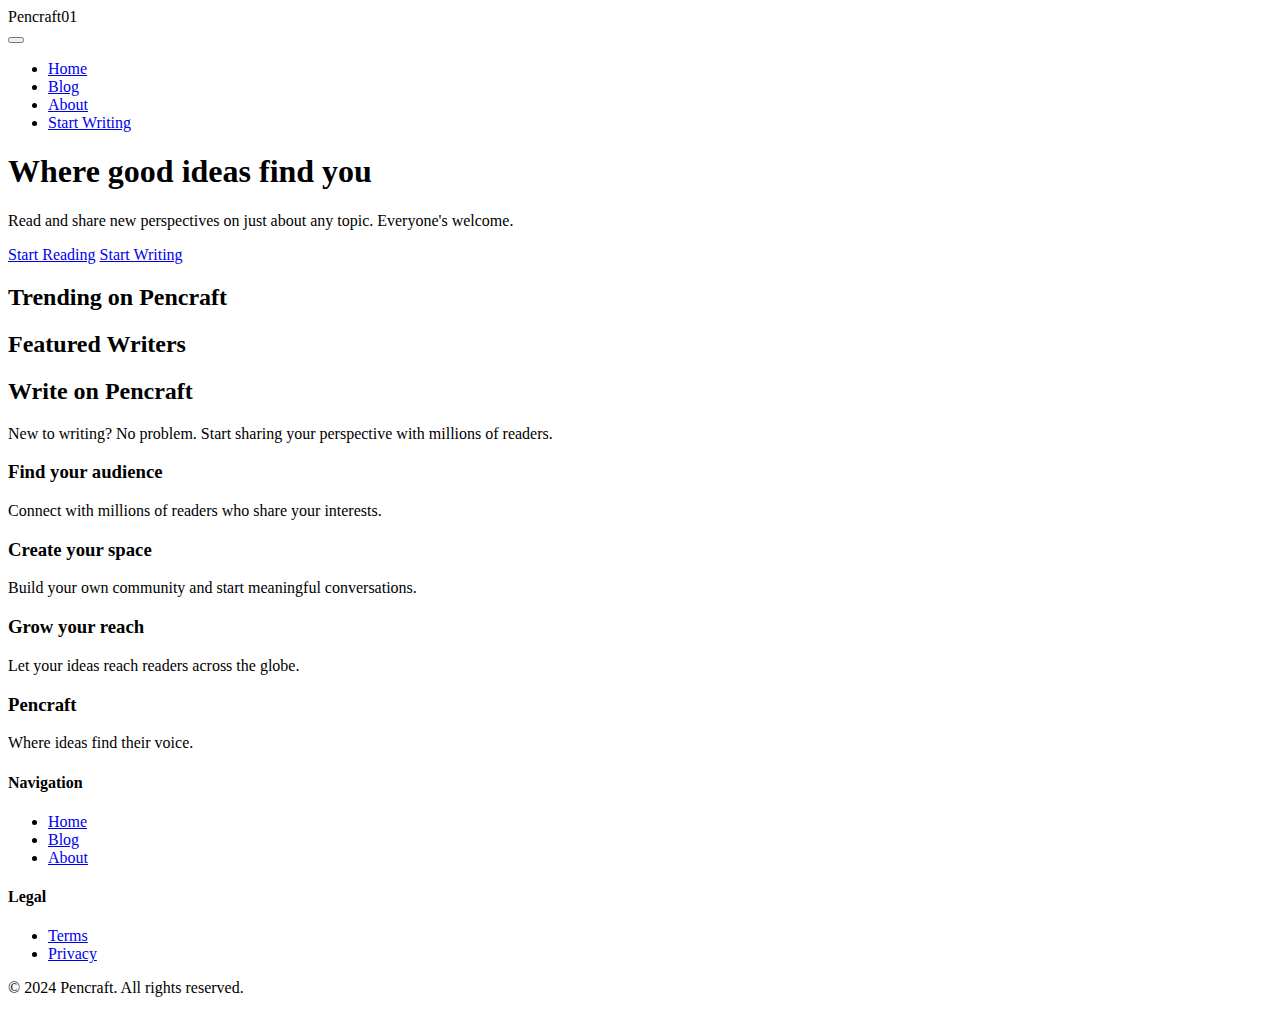
==== index.html @ b2b59e7c "Update index.html" ====
<!DOCTYPE html>
<html lang="en">
<head>
    <meta charset="UTF-8">
    <meta name="viewport" content="width=device-width, initial-scale=1.0">
    <meta name="description" content="Share your stories and ideas with the world">
    <meta name="keywords" content="blog, writing, stories, medium-like">
    <title>Pencraft - Where Ideas Flow</title>
    <link rel="icon" type="image/svg+xml" href="/vite.svg">
    <link rel="stylesheet" href="/style.css">
</head>
<body>
    <header class="header">
        <nav class="nav-container">
            <div class="logo">Pencraft01</div>
            <button class="hamburger" aria-label="Toggle menu">
                <span></span>
                <span></span>
                <span></span>
            </button>
            <ul class="nav-menu">
                <li><a href="/" class="active">Home</a></li>
                <li><a href="/blog.html">Blog</a></li>
                <li><a href="#about">About</a></li>
                <li><a href="/blog.html" class="btn btn-secondary">Start Writing</a></li>
            </ul>
        </nav>
    </header>

    <main>
        <section class="hero">
            <div class="hero-content">
                <h1>Where good ideas find you</h1>
                <p class="hero-text">Read and share new perspectives on just about any topic. Everyone's welcome.</p>
                <div class="cta-buttons">
                    <a href="/blog.html" class="btn btn-primary">Start Reading</a>
                    <a href="#" class="btn btn-secondary">Start Writing</a>
                </div>
            </div>
            <div class="trending-topics">
                <h2>Trending on Pencraft</h2>
                <div class="topic-grid" id="trending-topics">
                    <!-- Trending topics will be loaded here -->
                </div>
            </div>
        </section>

        <section class="featured-writers">
            <h2>Featured Writers</h2>
            <div class="writers-grid" id="featured-writers">
                <!-- Featured writers will be loaded here -->
            </div>
        </section>

        <section id="about" class="about-section">
            <div class="about-content">
                <h2>Write on Pencraft</h2>
                <p>New to writing? No problem. Start sharing your perspective with millions of readers.</p>
                <div class="features-grid">
                    <div class="feature">
                        <h3>Find your audience</h3>
                        <p>Connect with millions of readers who share your interests.</p>
                    </div>
                    <div class="feature">
                        <h3>Create your space</h3>
                        <p>Build your own community and start meaningful conversations.</p>
                    </div>
                    <div class="feature">
                        <h3>Grow your reach</h3>
                        <p>Let your ideas reach readers across the globe.</p>
                    </div>
                </div>
            </div>
        </section>
    </main>

    <footer class="footer">
        <div class="footer-content">
            <div class="footer-section">
                <h3>Pencraft</h3>
                <p>Where ideas find their voice.</p>
            </div>
            <div class="footer-section">
                <h4>Navigation</h4>
                <ul>
                    <li><a href="/">Home</a></li>
                    <li><a href="/blog.html">Blog</a></li>
                    <li><a href="#about">About</a></li>
                </ul>
            </div>
            <div class="footer-section">
                <h4>Legal</h4>
                <ul>
                    <li><a href="#">Terms</a></li>
                    <li><a href="#">Privacy</a></li>
                </ul>
            </div>
        </div>
        <div class="footer-bottom">
            <p>&copy; 2024 Pencraft. All rights reserved.</p>
        </div>
    </footer>

    <script type="module" src="/main.js"></script>
</body>
</html>
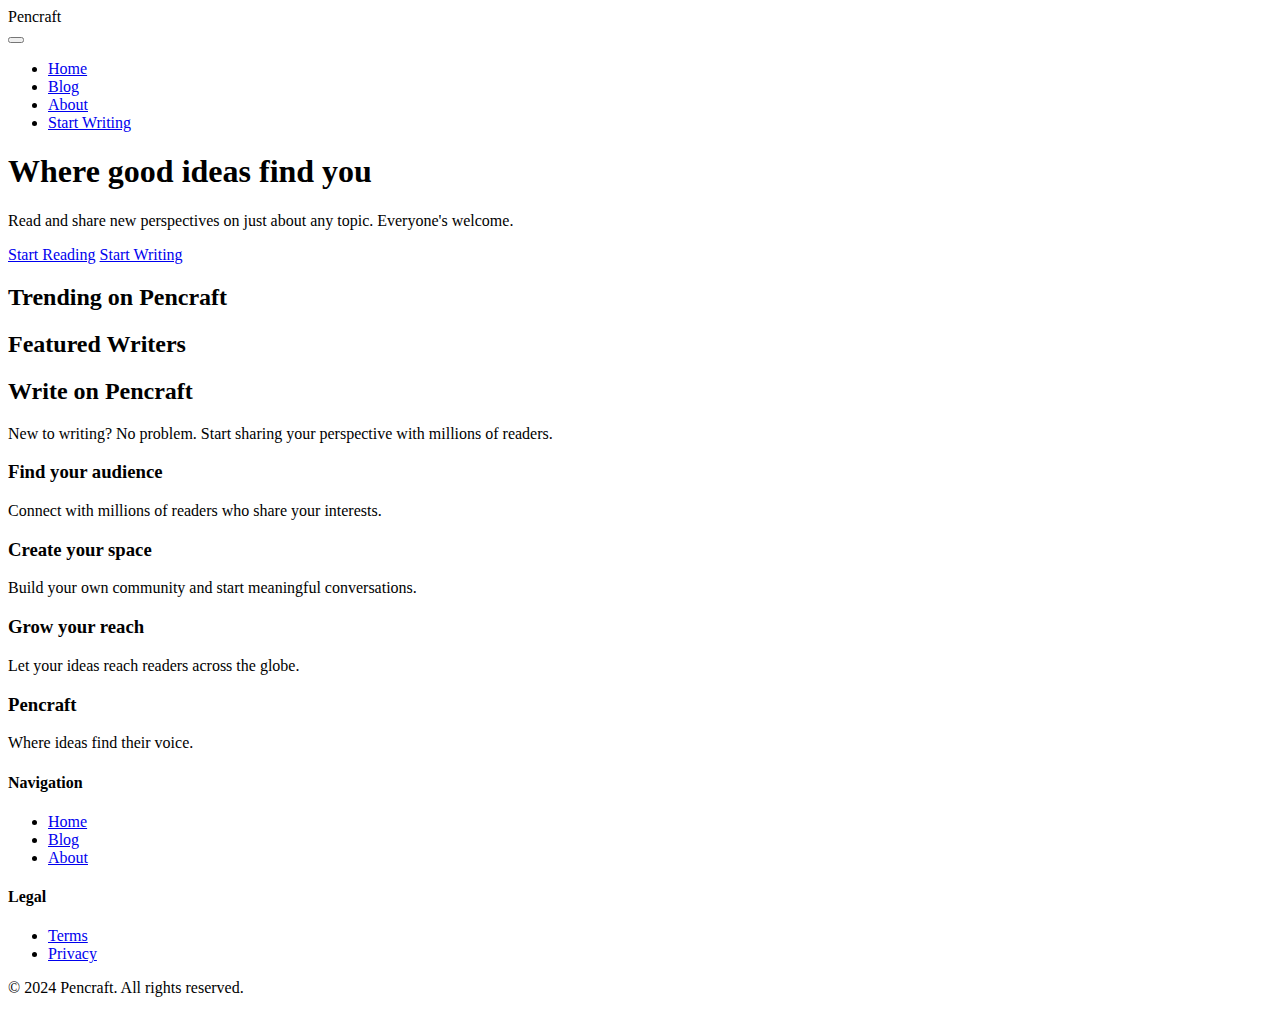
==== commit 9cecb657: "Update index.html" ====
--- a/index.html
+++ b/index.html
@@ -12,7 +12,7 @@
 <body>
     <header class="header">
         <nav class="nav-container">
-            <div class="logo">Pencraft01</div>
+            <div class="logo">Pencraft</div>
             <button class="hamburger" aria-label="Toggle menu">
                 <span></span>
                 <span></span>
